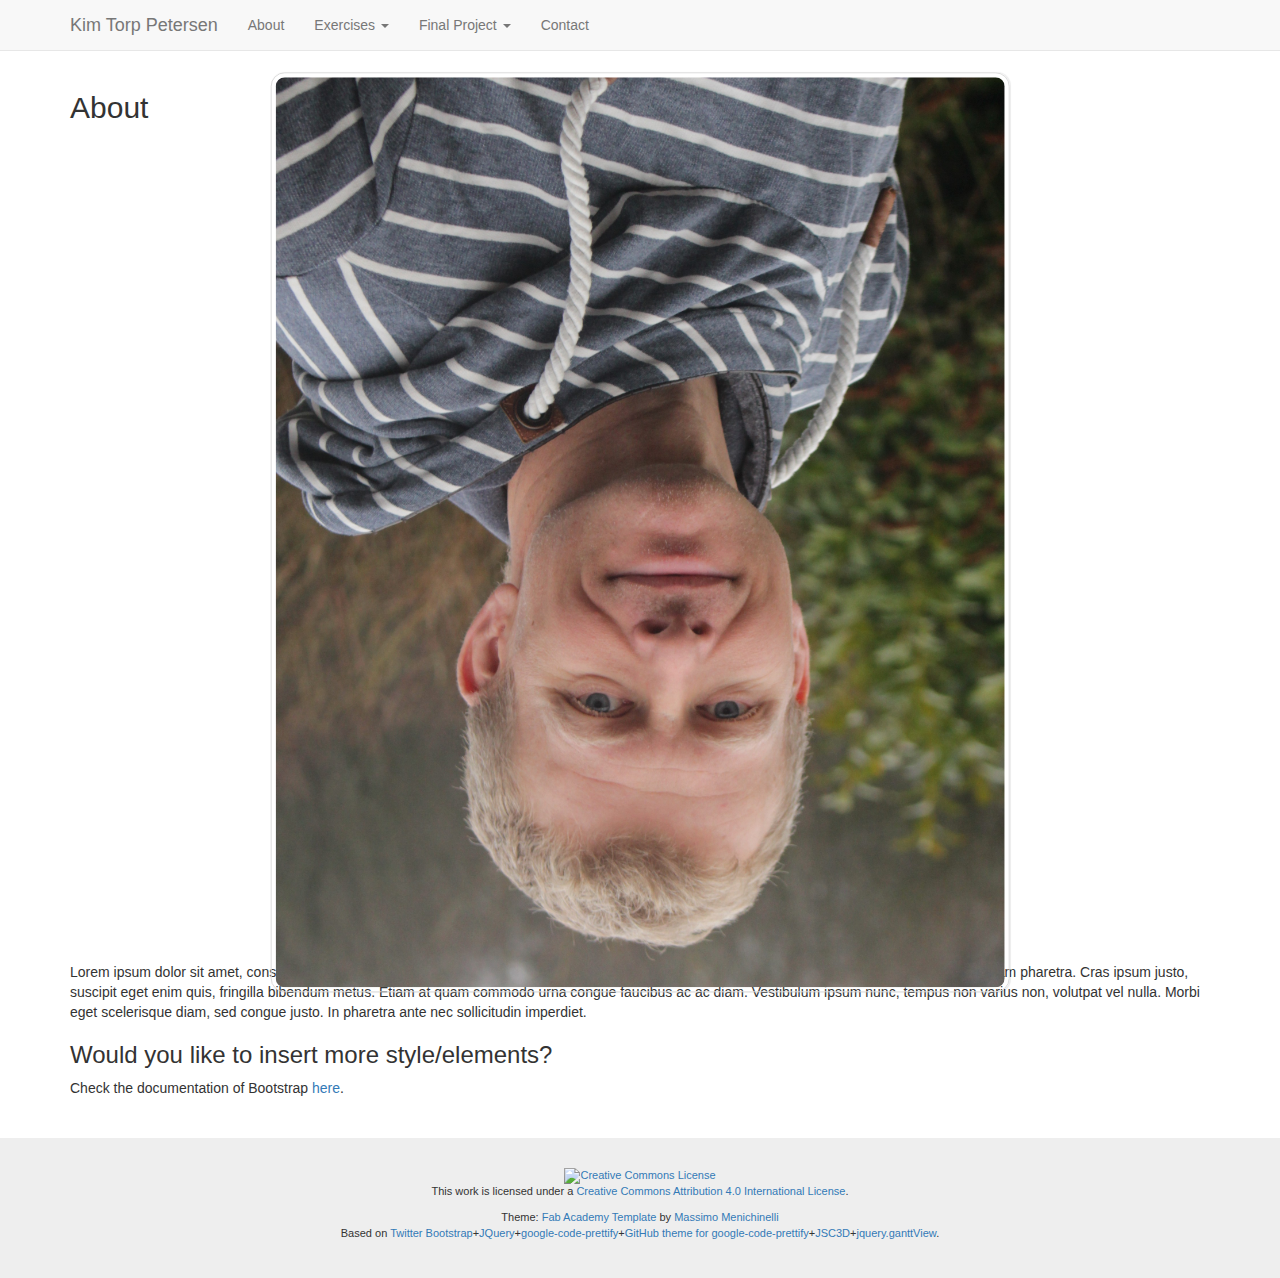
==== about.html @ e6d9f131 "Minor changes" ====
<!DOCTYPE html>
<html lang="en">
  <head>
    <meta charset="utf-8">
    <meta http-equiv="X-UA-Compatible" content="IE=edge">
    <meta name="viewport" content="width=device-width, initial-scale=1">
    <meta name="description" content="">
    <meta name="author" content="Kim Torp Petersen">
    <link rel="icon" href="media/favicon.ico">

    <title>Fab Academy 2019 - Kim Torp Petersen</title>

    <!-- Bootstrap core CSS -->
    <link href="bootstrap/css/bootstrap.min.css" rel="stylesheet">

    <!-- Custom styles for this template -->
    <link href="media/fabacademy.css" rel="stylesheet">
    
    <!-- 3D files viewer -->
    <script type="text/javascript" src="media/jsc3d_ie.min.js"></script>
	<script type="text/javascript" src="media/jsc3d.min.js"></script>
    <script type="text/javascript" src="media/jsc3d.webgl.js"></script>
    <script type="text/javascript" src="media/jsc3d.touch.js"></script>

    <!-- Just for debugging purposes. Don't actually copy these 2 lines! -->
    <!--[if lt IE 9]><script src="bootstrap/js/ie8-responsive-file-warning.js"></script><![endif]-->
    <script src="bootstrap/js/ie-emulation-modes-warning.js"></script>

    <!-- HTML5 shim and Respond.js for IE8 support of HTML5 elements and media queries -->
    <!--[if lt IE 9]>
      <script src="https://oss.maxcdn.com/html5shiv/3.7.2/html5shiv.min.js"></script>
      <script src="https://oss.maxcdn.com/respond/1.4.2/respond.min.js"></script>
    <![endif]-->
    
    <!-- Load the menu file -->
    <script>
	function menu() {
					  $('#exercises').load("exercises-menu.html");
					  $('#project').load("project-menu.html");
					  $('#cclicense').load("license.html");
					  }
	</script>

  </head>

  <body onload="menu()">

    <!-- Static navbar -->
    <nav class="navbar navbar-default navbar-static-top">
      <div class="container">
        <div class="navbar-header">
          <button type="button" class="navbar-toggle collapsed" data-toggle="collapse" data-target="#navbar" aria-expanded="false" aria-controls="navbar">
            <span class="sr-only">Toggle navigation</span>
            <span class="icon-bar"></span>
            <span class="icon-bar"></span>
            <span class="icon-bar"></span>
          </button>
          <a class="navbar-brand" href="index.html">Kim Torp Petersen</a>
        </div>
        <div id="navbar" class="navbar-collapse collapse">
          <ul class="nav navbar-nav">
            <li><a href="about.html">About</a></li>
            <li class="dropdown">
              <a href="#" class="dropdown-toggle" data-toggle="dropdown" role="button" aria-expanded="false">Exercises <span class="caret"></span></a>
              <ul id="exercises" class="dropdown-menu" role="menu">
              </ul>
            </li>
            <li class="dropdown">
              <a href="#" class="dropdown-toggle" data-toggle="dropdown" role="button" aria-expanded="false">Final Project <span class="caret"></span></a>
              <ul id="project" class="dropdown-menu" role="menu">
              </ul>
            </li>
            <li><a href="contact.html">Contact</a></li>
        </ul>
        </div><!--/.nav-collapse -->
      </div>
    </nav>

    <div class="container">

	<!-- Insert your content here below! -->
      
      
        <h2>About</h2>
        <p class="pic">
        <img src="KimTorp1.JPG" class="rotate270">
		<legend>Here's my picture.</legend>
		</p>
      	
      	<p>
        Lorem ipsum dolor sit amet, consectetur adipiscing elit. Fusce varius aliquam augue. Aliquam fermentum ante eget ante dictum, sit amet venenatis quam pharetra. Cras ipsum justo, suscipit eget enim quis, fringilla bibendum metus. Etiam at quam commodo urna congue faucibus ac ac diam. Vestibulum ipsum nunc, tempus non varius non, volutpat vel nulla. Morbi eget scelerisque diam, sed congue justo. In pharetra ante nec sollicitudin imperdiet.
        </p>
	  

      
    <h3>Would you like to insert more style/elements?</h3>
      <p>
      Check the documentation of Bootstrap <a href="">here</a>.
      </p>
    <!-- End of your content -->

    </div> <!-- /container -->

	<!-- footer -->
    
    <footer id="footer">
        <p id="cclicense">
                </p>
        <p class="license">
        Theme: <a href="https://github.com/openp2pdesign/FabAcademy_Template">Fab Academy Template</a> by <a href="http://openp2pdesign.org">Massimo Menichinelli</a> <br>
        Based on <a href="http://getbootstrap.com/">Twitter Bootstrap</a>+<a href="http://jquery.com/">JQuery</a>+<a href="https://code.google.com/p/google-code-prettify/">google-code-prettify</a>+<a href="http://jmblog.github.io/color-themes-for-google-code-prettify/github/">GitHub theme for google-code-prettify</a>+<a href="https://code.google.com/p/jsc3d/">JSC3D</a>+<a href="https://github.com/thegrubbsian/jquery.ganttView">jquery.ganttView</a>.
        </p>
    </footer>
    

	<!-- Do not touch this! -->
    <!-- Bootstrap core JavaScript
    ================================================== -->
    <!-- Placed at the end of the document so the pages load faster -->
    <script src="media/jquery-1.9.1.min.js"></script>
    
    <!-- Syntax Highlighter -->
    <script src="https://google-code-prettify.googlecode.com/svn/loader/run_prettify.js?skin=desert">
    </script>
    <!-- From https://github.com/jmblog/color-themes-for-google-code-prettify -->
    <link href="media/github.css" type="text/css" rel="stylesheet">
	<script type="text/javascript">
	  !function ($) {
		$(function(){
		  window.prettyPrint && prettyPrint()   
		})
	  }(window.jQuery)
	</script>
	
    <script src="bootstrap/js/bootstrap.min.js"></script>
    <!-- IE10 viewport hack for Surface/desktop Windows 8 bug -->
    <script src="bootstrap/js/ie10-viewport-bug-workaround.js"></script>

  </body>
</html>
---- media/fabacademy.css ----
/* Custom CSS */

.license, #cclicense { 
			font-size: 11px; 
			text-align: center;
		 }
		 
.license img, #cclicense { 
			margin: 10px;
		 }

#cv {
  -webkit-border-radius: 14px;
  border-radius: 14px;
  margin: auto;
  text-align: center;
  border: 1px solid #ccc;
  border: 1px solid rgba(0, 0, 0, 0.15);
  padding: 5px;
  margin: 30px auto 30px auto !important;
  display: block;
}

.container p img {
  display: block;
  padding: 4px;
  line-height: 1;
  max-width: 920px;
  border: 1px solid #ddd;
  -webkit-border-radius: 14px;
  -moz-border-radius: 14px;
  border-radius: 14px;
  -webkit-box-shadow: 0 1px 1px rgba(0, 0, 0, 0.075);
  -moz-box-shadow: 0 1px 1px rgba(0, 0, 0, 0.075);
  box-shadow: 0 1px 1px rgba(0, 0, 0, 0.075);
  margin-left: auto;
  margin-right: auto;
  margin-top: 15px;
  margin-bottom:15px;
}

legend { 
	margin:3px; 
	text-align:center;
	width:100%; 
	font-size: 14px; 
	border: 0px;   
	line-height: 18px;
	}

.pic {
  margin:3px; text-align:center;width:100%
  display: block;
  padding: 4px;
  width: 940px;
  line-height: 1;
 /*  border: 1px solid #ddd;
  -webkit-border-radius: 14px;
  -moz-border-radius: 14px;
  border-radius: 14px;
  -webkit-box-shadow: 0 1px 1px rgba(0, 0, 0, 0.075);
  -moz-box-shadow: 0 1px 1px rgba(0, 0, 0, 0.075);
  box-shadow: 0 1px 1px rgba(0, 0, 0, 0.075);
  */
  margin-left: auto;
  margin-right: auto;
  margin-top:20px;
  margin-bottom:20px;
}

.rotate90 {
    -webkit-transform: rotate(90deg);
    -moz-transform: rotate(90deg);
    -o-transform: rotate(90deg);
    -ms-transform: rotate(90deg);
    transform: rotate(90deg);
}

.rotate270 {
    -webkit-transform: rotate(270deg);
    -moz-transform: rotate(270deg);
    -o-transform: rotate(270deg);
    -ms-transform: rotate(270deg);
    transform: rotate(270deg);
}
/* CSS from Bootstrap website: */

/* Sticky footer styles
-------------------------------------------------- */

html {
  position: relative;
  min-height: 100%;
}

body {
  /* Margin bottom by footer height + a 30px margin */
  margin-bottom: 170px;
}

#footer {
  position: absolute;
  bottom: 0;
  height: 140px;
  width: 100%;
  background-color: #eee;
  padding: 20px;
}


/*  Fix iframe size
	From http://www.bymichaellancaster.com/blog/fluid-iframe-and-images-without-javascript-plugins/
	*/
	
.fluidMedia {
    position: relative;
    padding-bottom: 56.25%; /* proportion value to aspect ratio 16:9 (9 / 16 = 0.5625 or 56.25%) */
    padding-top: 30px;
    height: 0;
    overflow: hidden;
}

.fluidMedia iframe {
    position: absolute;
    padding: 0px;
    top: 0; 
    left: 0;
    width: 100%;
    height: 100%;
}
---- media/github.css ----
/* GitHub Theme */
.prettyprint {
  background: white;
  font-family: Menlo, 'Bitstream Vera Sans Mono', 'DejaVu Sans Mono', Monaco, Consolas, monospace;
  font-size: 12px;
  line-height: 1.5;
  color: #333;
  display: block;
  padding: 10px;
  margin: 0 0 30px 0 !important;
  word-break: break-all;
  word-wrap: break-word;
  white-space: pre;
  white-space: pre-wrap;
  border: 1px solid #ccc;
  border: 1px solid rgba(0, 0, 0, 0.15);
  -webkit-border-radius: 4px;
  border-radius: 4px;
}

.pln {
  color: #333333;
}

@media screen {
  .str {
    color: #dd1144;
  }

  .com {
	color: #999;
}
.lit {
	color: #195f91;
}
.pun, .opn, .clo {
	color: #93a1a1;
}
.fun {
	color: #dc322f;
}
.str, .atv {
	color: #D44950;
}
.kwd, .prettyprint .tag {
	color: #2F6F9F;
}
.typ, .atn, .dec, .var {
	/*color: teal;*/
	color: #4F9FCF;
}
.pln {
	color: #333;
}
}
@media print, projection {
  .com {
	color: #999;
}
.lit {
	color: #195f91;
}
.pun, .opn, .clo {
	color: #93a1a1;
}
.fun {
	color: #dc322f;
}
.str, .atv {
	color: #D44950;
}
.kwd, .prettyprint .tag {
	color: #2F6F9F;
}
.typ, .atn, .dec, .var {
	/*color: teal;*/
	color: #4F9FCF;
}
.pln {
	color: #333;
}
}


/* IE indents via margin-left */
li.L0,
li.L1,
li.L2,
li.L3,
li.L4,
li.L5,
li.L6,
li.L7,
li.L8,
li.L9 {
  /* */
}

/* Alternate shading for lines */
li.L1,
li.L3,
li.L5,
li.L7,
li.L9 {
  /* */
}

.prettyprint.linenums {
	-webkit-box-shadow: inset 40px 0 0 #fbfbfc, inset 41px 0 0 #ececf0;
	        box-shadow: inset 40px 0 0 #fbfbfc, inset 41px 0 0 #ececf0;
}

ol.linenums {
	margin: 0 0 0 -12px;
}
ol.linenums li {
	padding-left: 12px;
	color: #bebec5;
	line-height: 20px;
	list-style: decimal;
}
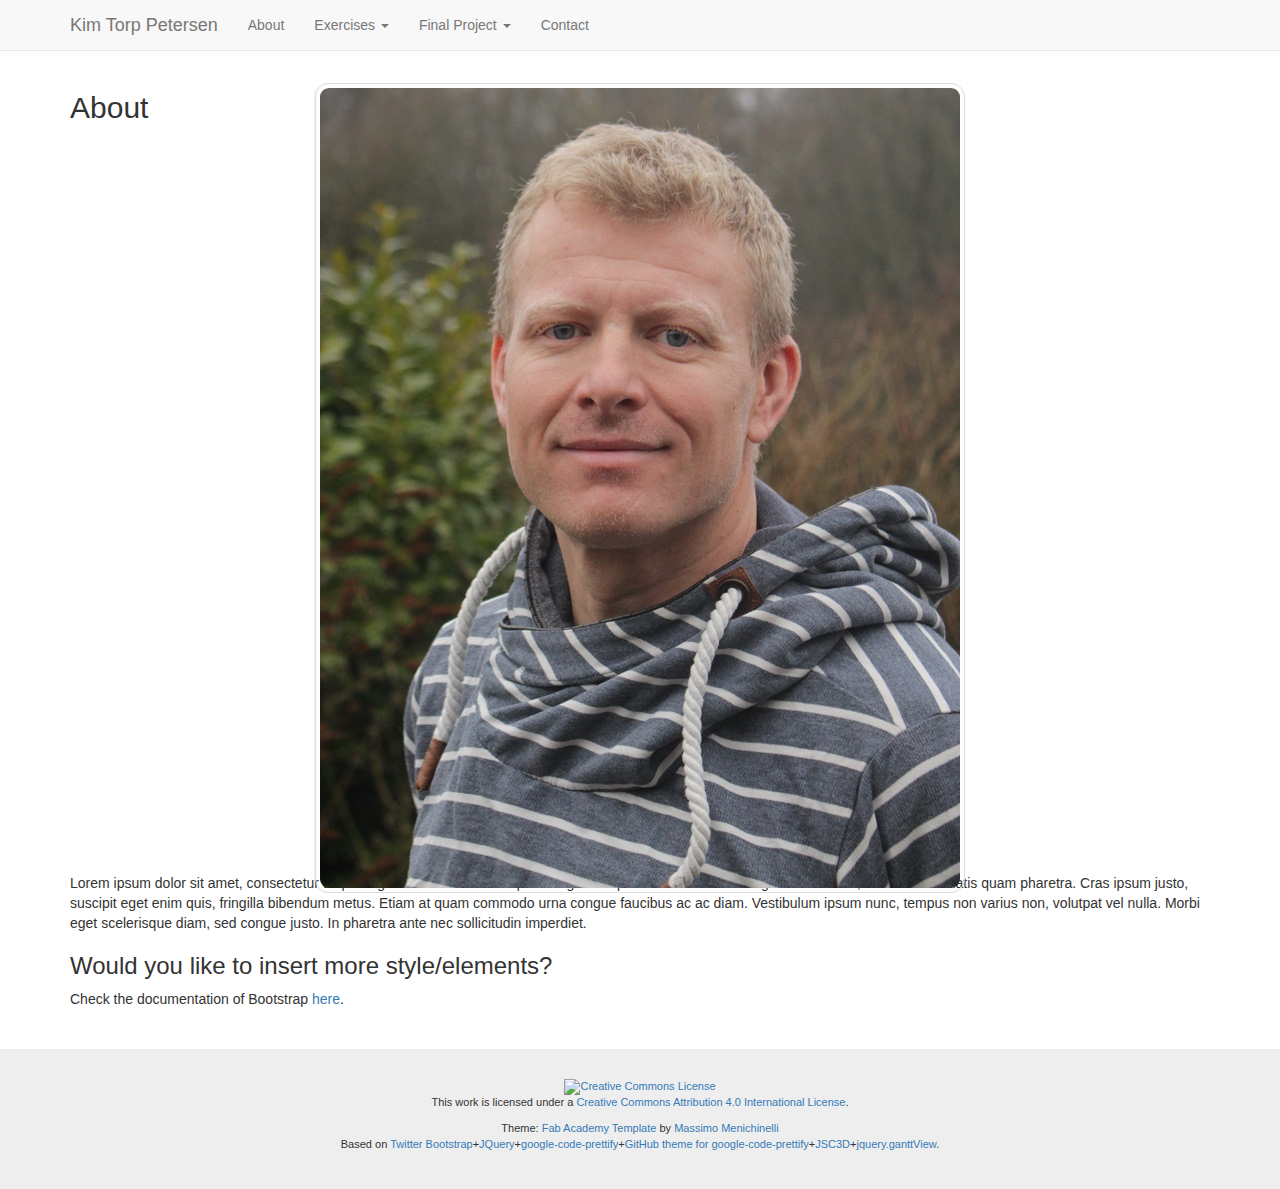
==== commit 492303c0: "Minor changes" ====
--- a/about.html
+++ b/about.html
@@ -83,7 +83,7 @@
       
         <h2>About</h2>
         <p class="pic">
-        <img src="KimTorp1.JPG" class="rotate270">
+        <img src="KimTorp1.JPG" class="rotate90">
 		<legend>Here's my picture.</legend>
 		</p>
       	
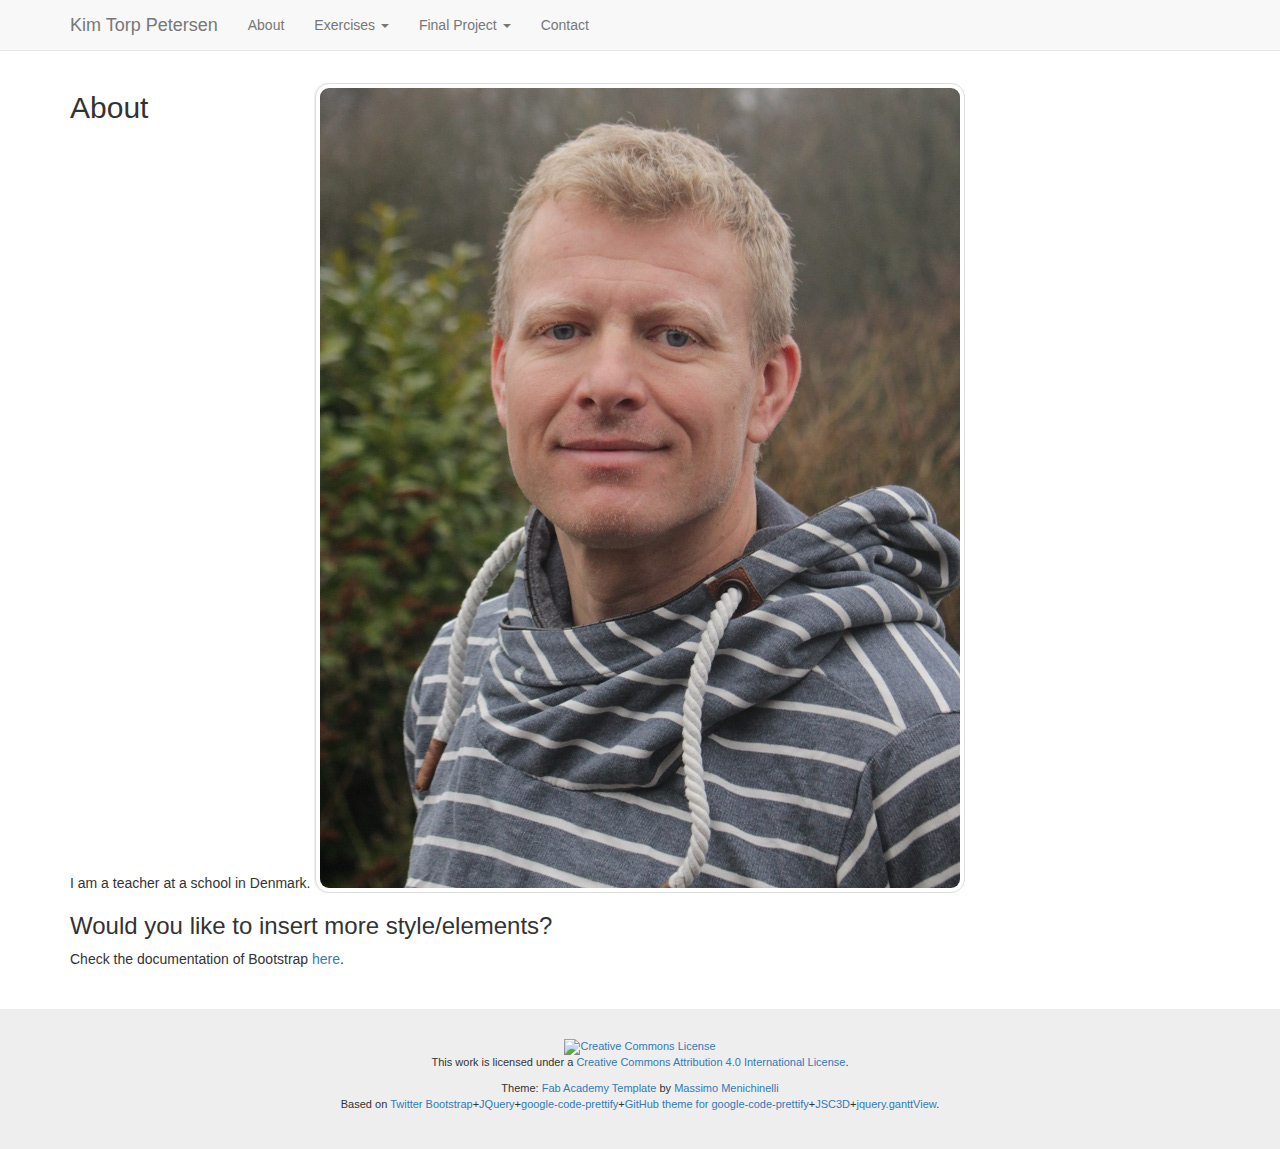
==== commit 6ec05850: "Minor changes" ====
--- a/about.html
+++ b/about.html
@@ -83,12 +83,12 @@
       
         <h2>About</h2>
         <p class="pic">
-        <img src="KimTorp1.JPG" class="rotate90">
+        <img src="KimTorp1.JPG" class="rotate90" >
 		<legend>Here's my picture.</legend>
 		</p>
       	
       	<p>
-        Lorem ipsum dolor sit amet, consectetur adipiscing elit. Fusce varius aliquam augue. Aliquam fermentum ante eget ante dictum, sit amet venenatis quam pharetra. Cras ipsum justo, suscipit eget enim quis, fringilla bibendum metus. Etiam at quam commodo urna congue faucibus ac ac diam. Vestibulum ipsum nunc, tempus non varius non, volutpat vel nulla. Morbi eget scelerisque diam, sed congue justo. In pharetra ante nec sollicitudin imperdiet.
+        I am a teacher at a school in Denmark.
         </p>
 	  
 
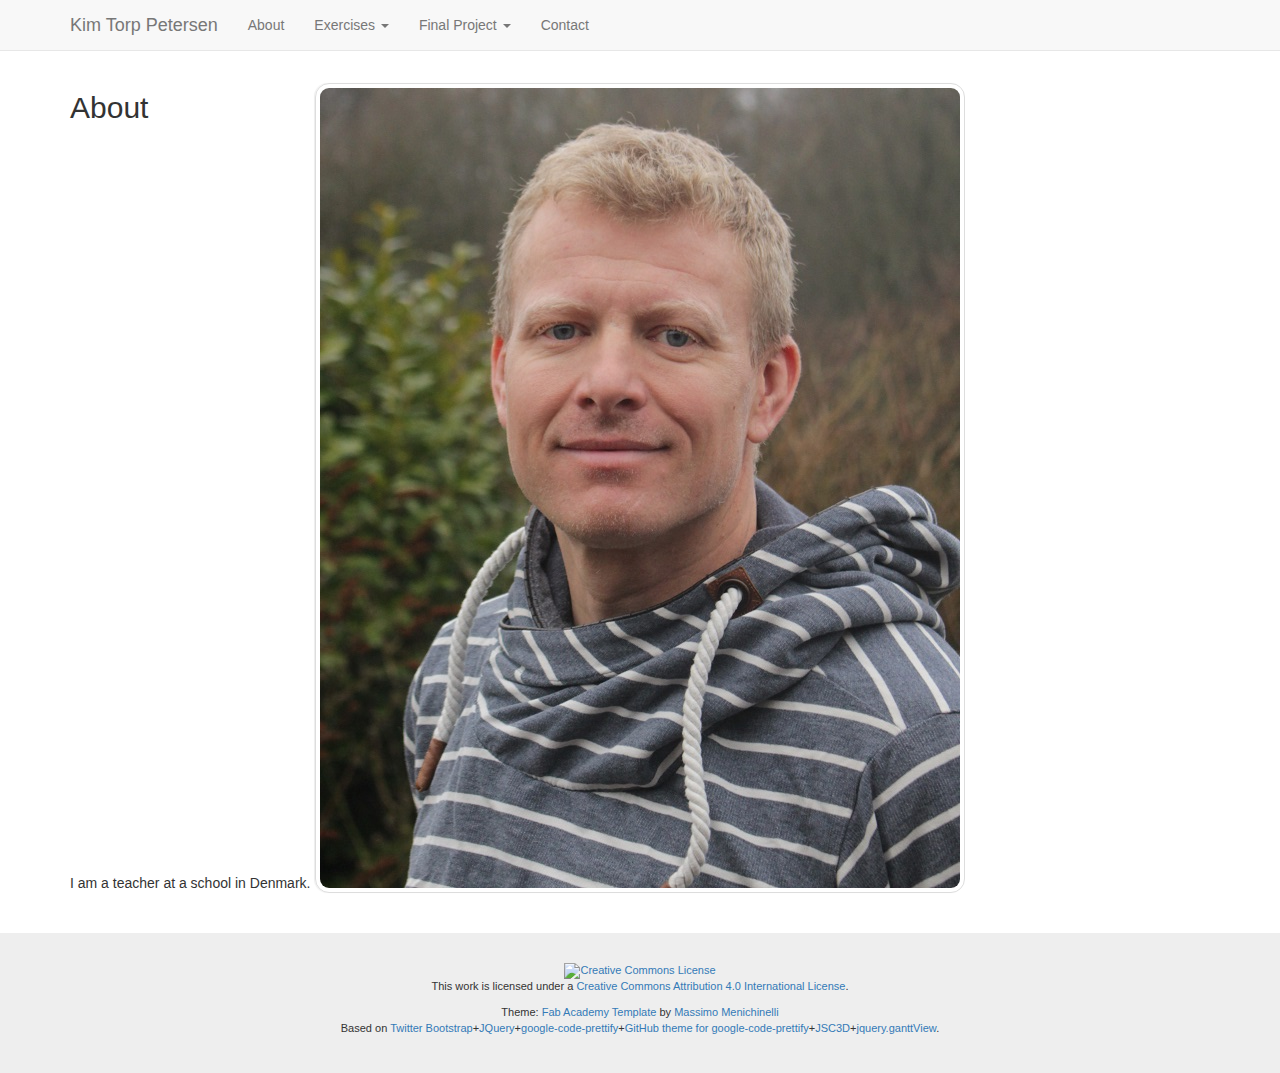
==== commit 796b4807: "Minor changes" ====
--- a/about.html
+++ b/about.html
@@ -93,10 +93,6 @@
 	  
 
       
-    <h3>Would you like to insert more style/elements?</h3>
-      <p>
-      Check the documentation of Bootstrap <a href="">here</a>.
-      </p>
     <!-- End of your content -->
 
     </div> <!-- /container -->
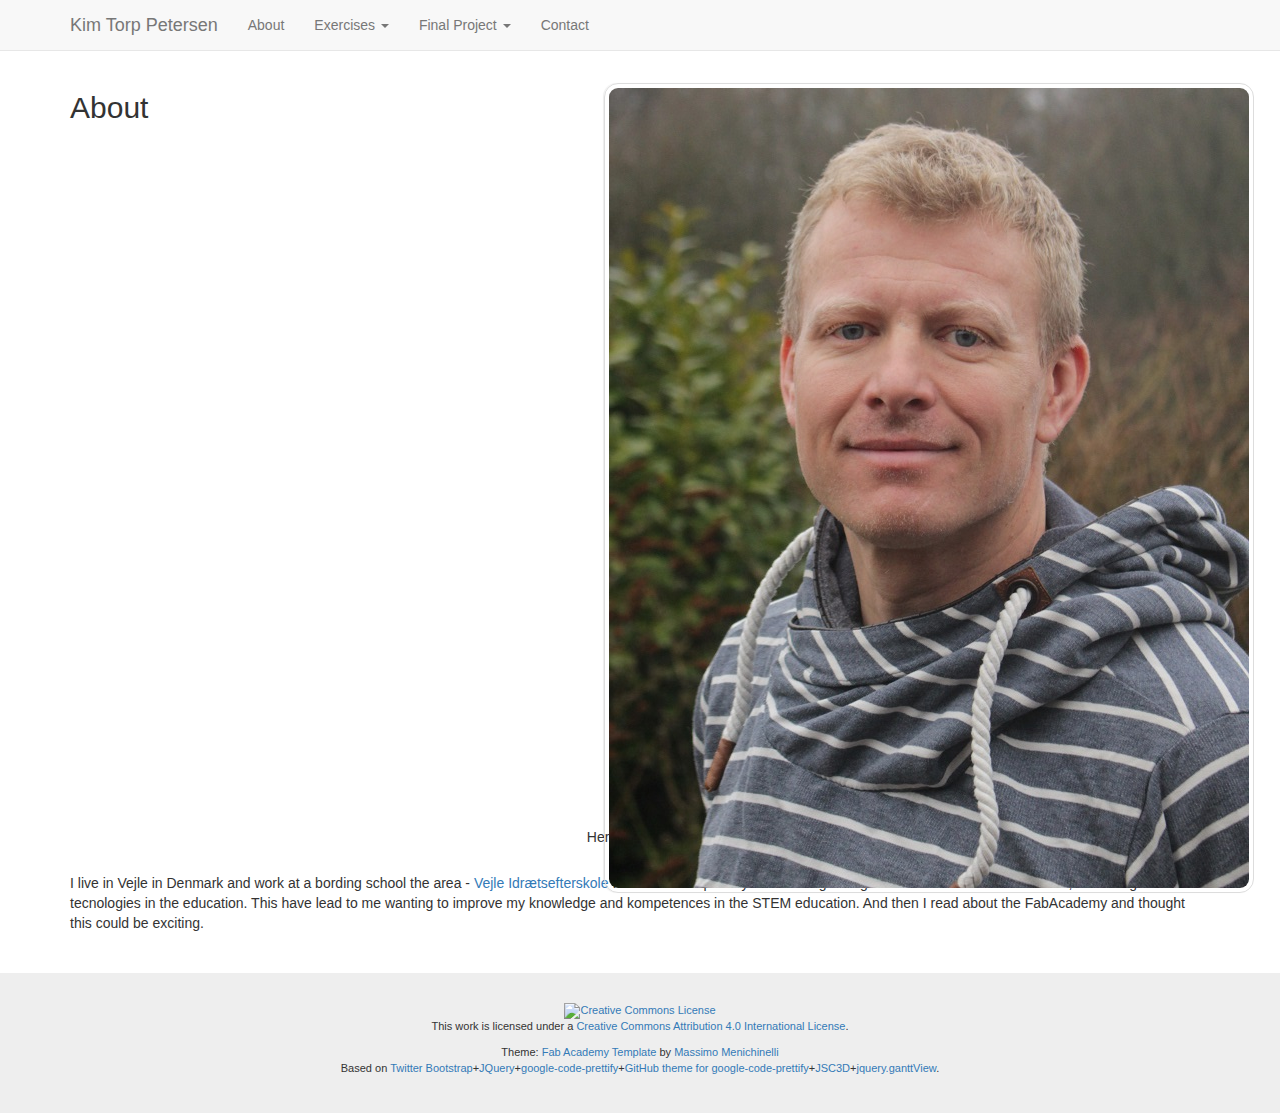
==== commit 1b7d0323: "Minor changes" ====
--- a/about.html
+++ b/about.html
@@ -88,7 +88,10 @@
 		</p>
       	
       	<p>
-        I am a teacher at a school in Denmark.
+        I live in Vejle in Denmark and work at a bording school the area - <a href="https://www.vies.dk" target="_blank">Vejle Idr&aelig;tsefterskole</a>
+
+	I have in a couple of years had a growing interest for the STEM education, and using new tecnologies in the education. This have lead to me wanting to improve my knowledge and kompetences in the STEM education. And then I read about the FabAcademy and thought this could be exciting.
+	
         </p>
 	  
 
--- a/media/fabacademy.css
+++ b/media/fabacademy.css
@@ -52,7 +52,8 @@
   margin:3px; text-align:center;width:100%
   display: block;
   padding: 4px;
-  width: 940px;
+  max-width: 240px;
+  max-height: auto;
   line-height: 1;
  /*  border: 1px solid #ddd;
   -webkit-border-radius: 14px;
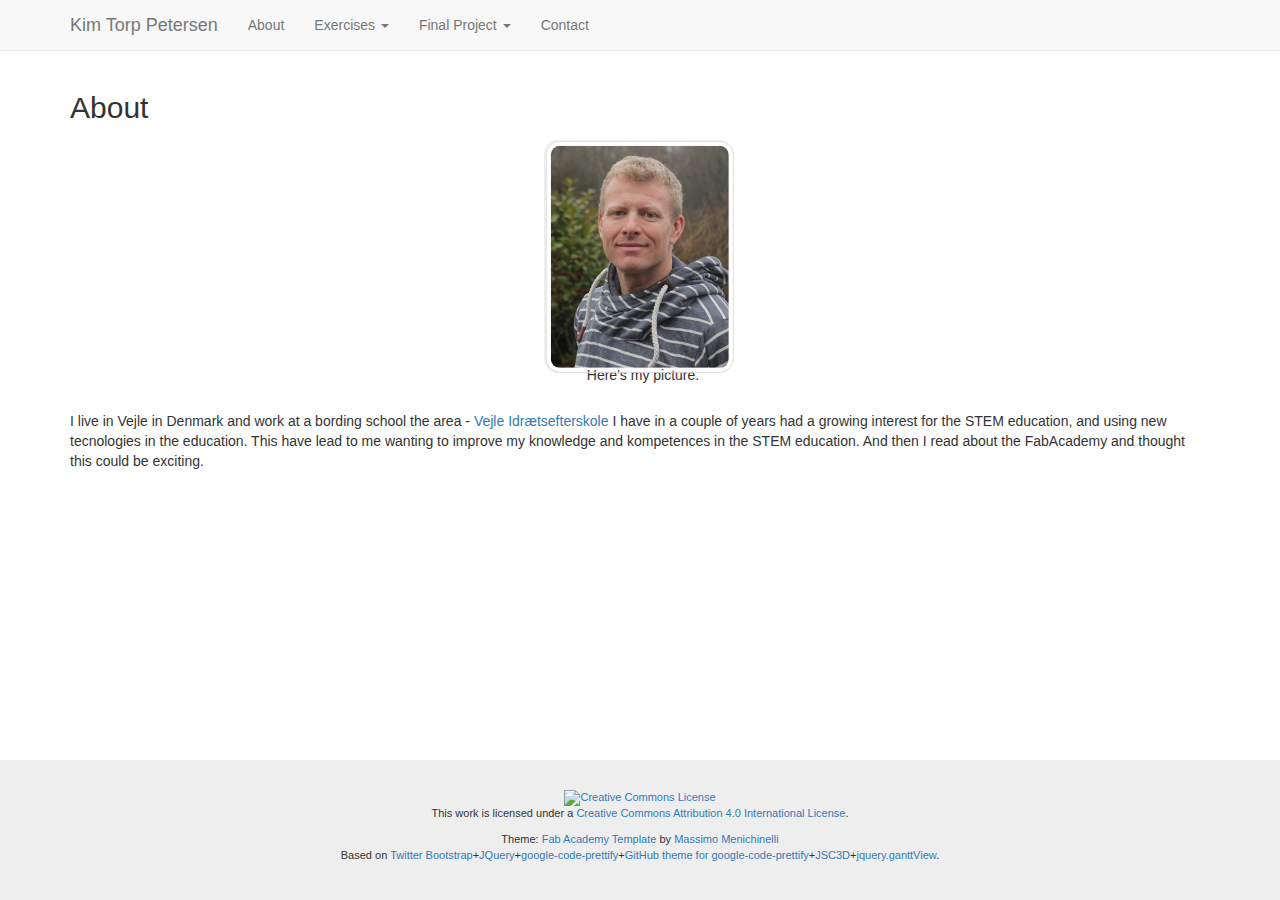
==== commit 684da820: "Minor changes" ====
--- a/about.html
+++ b/about.html
@@ -83,7 +83,7 @@
       
         <h2>About</h2>
         <p class="pic">
-        <img src="KimTorp1.JPG" class="rotate90" >
+        <img src="KimTorp1.JPG" class="rotate90" style="height:240;widht:auto;">
 		<legend>Here's my picture.</legend>
 		</p>
       	
--- a/media/fabacademy.css
+++ b/media/fabacademy.css
@@ -25,7 +25,7 @@
   display: block;
   padding: 4px;
   line-height: 1;
-  max-width: 920px;
+  max-width: 100%;
   border: 1px solid #ddd;
   -webkit-border-radius: 14px;
   -moz-border-radius: 14px;
